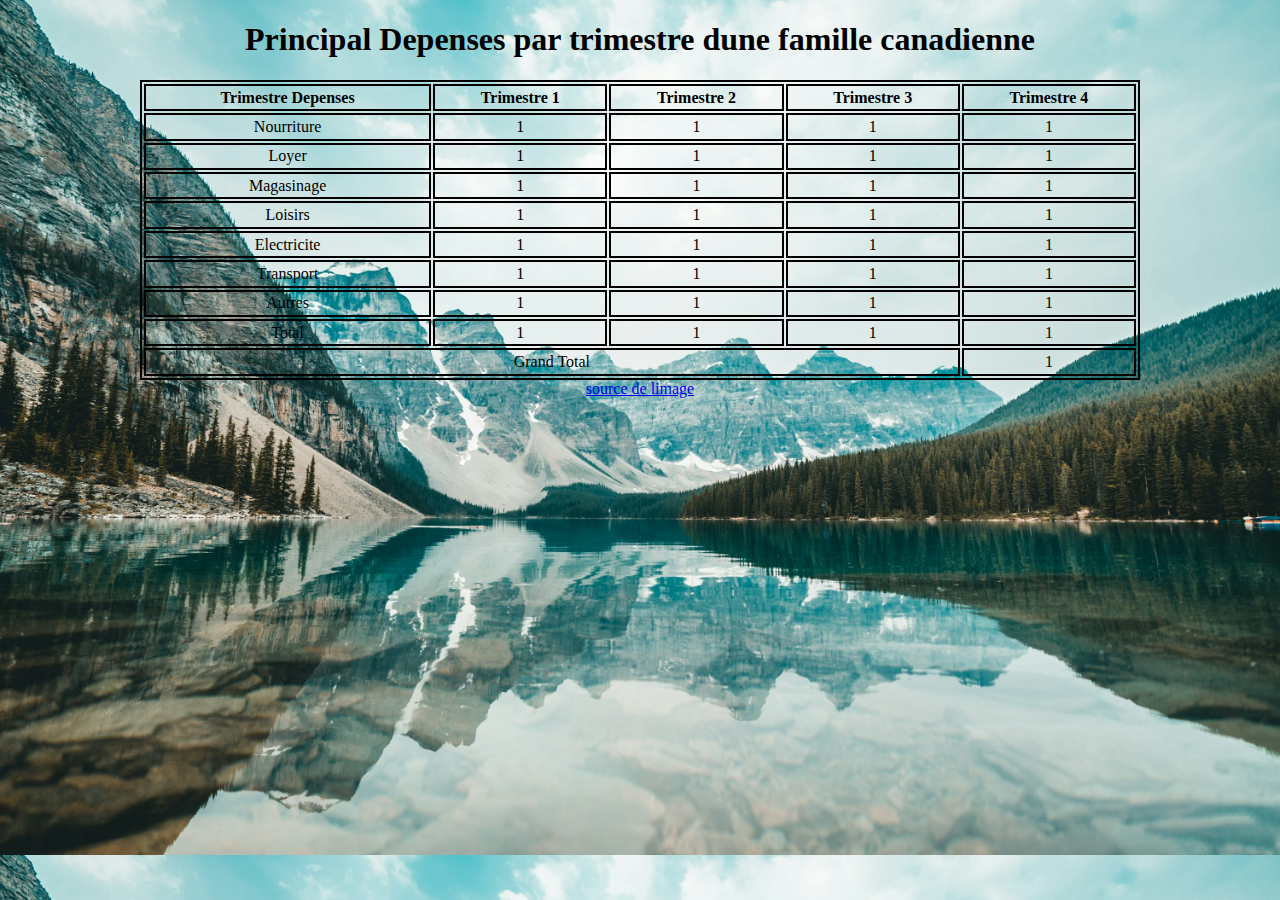
==== exercice2.html @ 92acc5ea "first commit" ====
<!DOCTYPE html>
<html lang="en">
<head>
    <meta charset="UTF-8">
    <meta name="viewport" content="width=device-width, initial-scale=1.0">
    <link rel="stylesheet" href="style3.css">
    <title>Depenses canadiennes</title>
</head>
<body>
<h1>Principal Depenses par trimestre dune famille canadienne</h1>

    <table class="center">
        <tr>
            <th>Trimestre Depenses</th>
            <th>Trimestre 1</th>
            <th>Trimestre 2</th>
            <th>Trimestre 3</th>
            <th>Trimestre 4</th>
        </tr>
        <tr>
            <td>Nourriture</td>
            <td>1</td>
            <td>1</td>
            <td>1</td>
            <td>1</td>
        </tr>
        <tr>
            <td>Loyer</td>
            <td>1</td>
            <td>1</td>
            <td>1</td>
            <td>1</td>
        </tr>
        <tr>
            <td>Magasinage</td>
            <td>1</td>
            <td>1</td>
            <td>1</td>
            <td>1</td>
        </tr>
        <tr>
            <td>Loisirs</td>
            <td>1</td>
            <td>1</td>
            <td>1</td>
            <td>1</td>
        </tr>
        <tr>
            <td>Electricite</td>
            <td>1</td>
            <td>1</td>
            <td>1</td>
            <td>1</td>
        </tr>
        <tr>
            <td>Transport</td>
            <td>1</td>
            <td>1</td>
            <td>1</td>
            <td>1</td>
        </tr>
        <tr>
            <td>Autres</td>
            <td>1</td>
            <td>1</td>
            <td>1</td>
            <td>1</td>
        </tr>
        <tr>
            <td>Total</td>
            <td>1</td>
            <td>1</td>
            <td>1</td>
            <td>1</td>
        </tr>
        <tr>
            <td colspan="4">Grand Total</td>
            <td>1</td>
        </tr>
        
    </table>
    <a href="https://images.unsplash.com/photo-1506104489822-562ca25152fe?fm=jpg&q=60&w=3000&ixlib=rb-4.0.3&ixid=M3wxMjA3fDB8MHxzZWFyY2h8Mnx8Y2FuYWRhfGVufDB8fDB8fHww">source de limage</a>
</body>
</html>
---- style3.css ----
table{

    height: 300px;
    width: 1000px;
}

table, td , tr, th{
border-style: solid;
border-width: 2px;
    border-color: black;
}

.center {
    margin-left: auto;
    margin-right: auto;
  }


 body{

    background-image: url("image/photo-1506104489822-562ca25152fe.jpg");
    background-size: cover;

    text-align: center;
 }


 h1{

color: black;

 }
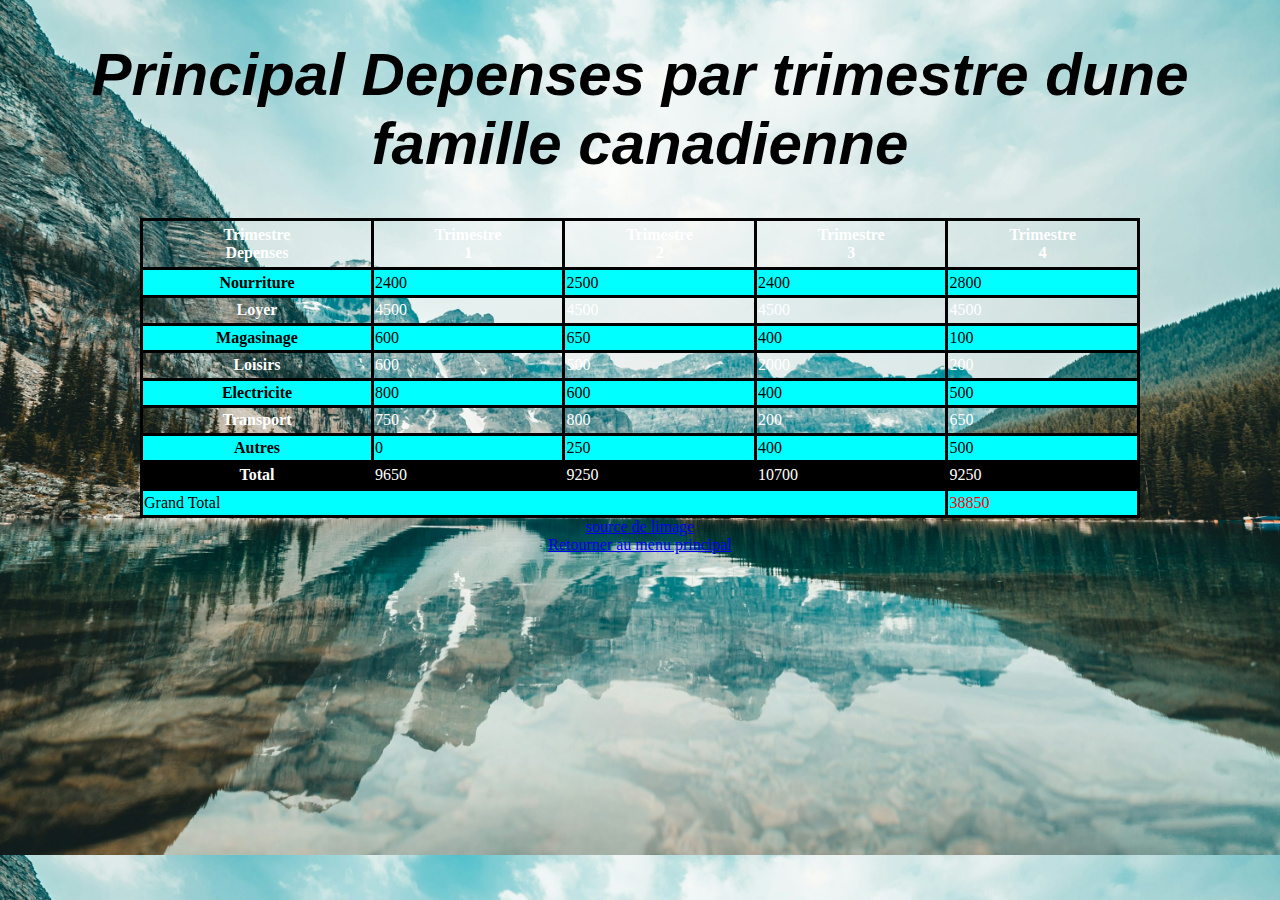
==== commit e39d60e3: "exercice2 fini" ====
--- a/exercice2.html
+++ b/exercice2.html
@@ -7,78 +7,82 @@
     <title>Depenses canadiennes</title>
 </head>
 <body>
-<h1>Principal Depenses par trimestre dune famille canadienne</h1>
+<header>
+    <h1>Principal Depenses par trimestre dune famille canadienne</h1>
+</header>
 
     <table class="center">
-        <tr>
-            <th>Trimestre Depenses</th>
-            <th>Trimestre 1</th>
-            <th>Trimestre 2</th>
-            <th>Trimestre 3</th>
-            <th>Trimestre 4</th>
+        <tr style="color:white";>
+            <th>Trimestre <br>Depenses</th>
+            <th>Trimestre <br>1</th>
+            <th>Trimestre <br>2</th>
+            <th>Trimestre <br>3</th>
+            <th>Trimestre <br>4</th>
         </tr>
-        <tr>
-            <td>Nourriture</td>
-            <td>1</td>
-            <td>1</td>
-            <td>1</td>
-            <td>1</td>
+        <tr style="background-color: aqua;">
+            <th>Nourriture</th>
+            <td style="font-weight: lighter;">2400</td>
+            <td style="font-weight: lighter;">2500</td>
+            <td style="font-weight: lighter;">2400</td>
+            <td>2800</td>
         </tr>
-        <tr>
-            <td>Loyer</td>
-            <td>1</td>
-            <td>1</td>
-            <td>1</td>
-            <td>1</td>
+        <tr style="color: white;">
+            <th>Loyer</th>
+            <td>4500</td>
+            <td>4500</td>
+            <td>4500</td>
+            <td>4500</td>
         </tr>
-        <tr>
-            <td>Magasinage</td>
-            <td>1</td>
-            <td>1</td>
-            <td>1</td>
-            <td>1</td>
+        <tr style="background-color: aqua;">
+            <th>Magasinage</th>
+            <td>600</td>
+            <td>650</td>
+            <td>400</td>
+            <td>100</td>
         </tr>
-        <tr>
-            <td>Loisirs</td>
-            <td>1</td>
-            <td>1</td>
-            <td>1</td>
-            <td>1</td>
+        <tr style="color: white;">
+            <th>Loisirs</th>
+            <td>600</td>
+            <td>500</td>
+            <td>2000</td>
+            <td>200</td>
         </tr>
-        <tr>
-            <td>Electricite</td>
-            <td>1</td>
-            <td>1</td>
-            <td>1</td>
-            <td>1</td>
+        <tr style="background-color: aqua;">
+            <th>Electricite</th>
+            <td>800</td>
+            <td>600</td>
+            <td>400</td>
+            <td>500</td>
         </tr>
-        <tr>
-            <td>Transport</td>
-            <td>1</td>
-            <td>1</td>
-            <td>1</td>
-            <td>1</td>
+        <tr style="color: white;">
+            <th>Transport</th>
+            <td>750</td>
+            <td>800</td>
+            <td>200</td>
+            <td>650</td>
         </tr>
-        <tr>
-            <td>Autres</td>
-            <td>1</td>
-            <td>1</td>
-            <td>1</td>
-            <td>1</td>
+        <tr style="background-color: aqua;">
+            <th>Autres</th>
+            <td>0</td>
+            <td>250</td>
+            <td>400</td>
+            <td>500</td>
         </tr>
-        <tr>
-            <td>Total</td>
-            <td>1</td>
-            <td>1</td>
-            <td>1</td>
-            <td>1</td>
+        <tr style="background-color: black; color: white;">
+            <th>Total</th>
+            <td>9650</td>
+            <td>9250</td>
+            <td>10700</td>
+            <td>9250</td>
         </tr>
-        <tr>
-            <td colspan="4">Grand Total</td>
-            <td>1</td>
+        <tr style="background-color: aqua;text-align: left;">
+            <td colspan="4" style="font-weight: lighter;">Grand Total</td>
+            <td style="color: red;">38850</td>
         </tr>
         
     </table>
     <a href="https://images.unsplash.com/photo-1506104489822-562ca25152fe?fm=jpg&q=60&w=3000&ixlib=rb-4.0.3&ixid=M3wxMjA3fDB8MHxzZWFyY2h8Mnx8Y2FuYWRhfGVufDB8fDB8fHww">source de limage</a>
+
+   <br><a href="index.html">Retourner au menu principal</a><br>
 </body>
 </html>--- a/style3.css
+++ b/style3.css
@@ -5,9 +5,10 @@
 }
 
 table, td , tr, th{
-border-style: solid;
-border-width: 2px;
-    border-color: black;
+border-collapse: collapse;
+border: 3px solid black;
+border-color: black;
+font-weight: bold;
 }
 
 .center {
@@ -29,4 +30,22 @@
 
 color: black;
 
- }+ }
+
+ header {
+    font-family: Arial, Helvetica, sans-serif;
+    font-size: 30px;
+    text-align: center;
+    font-style: italic;
+    font-weight: bold;
+}
+
+td{
+
+    text-align: left;
+    font-weight: lighter;
+}
+
+th{
+    text-align: center;
+}